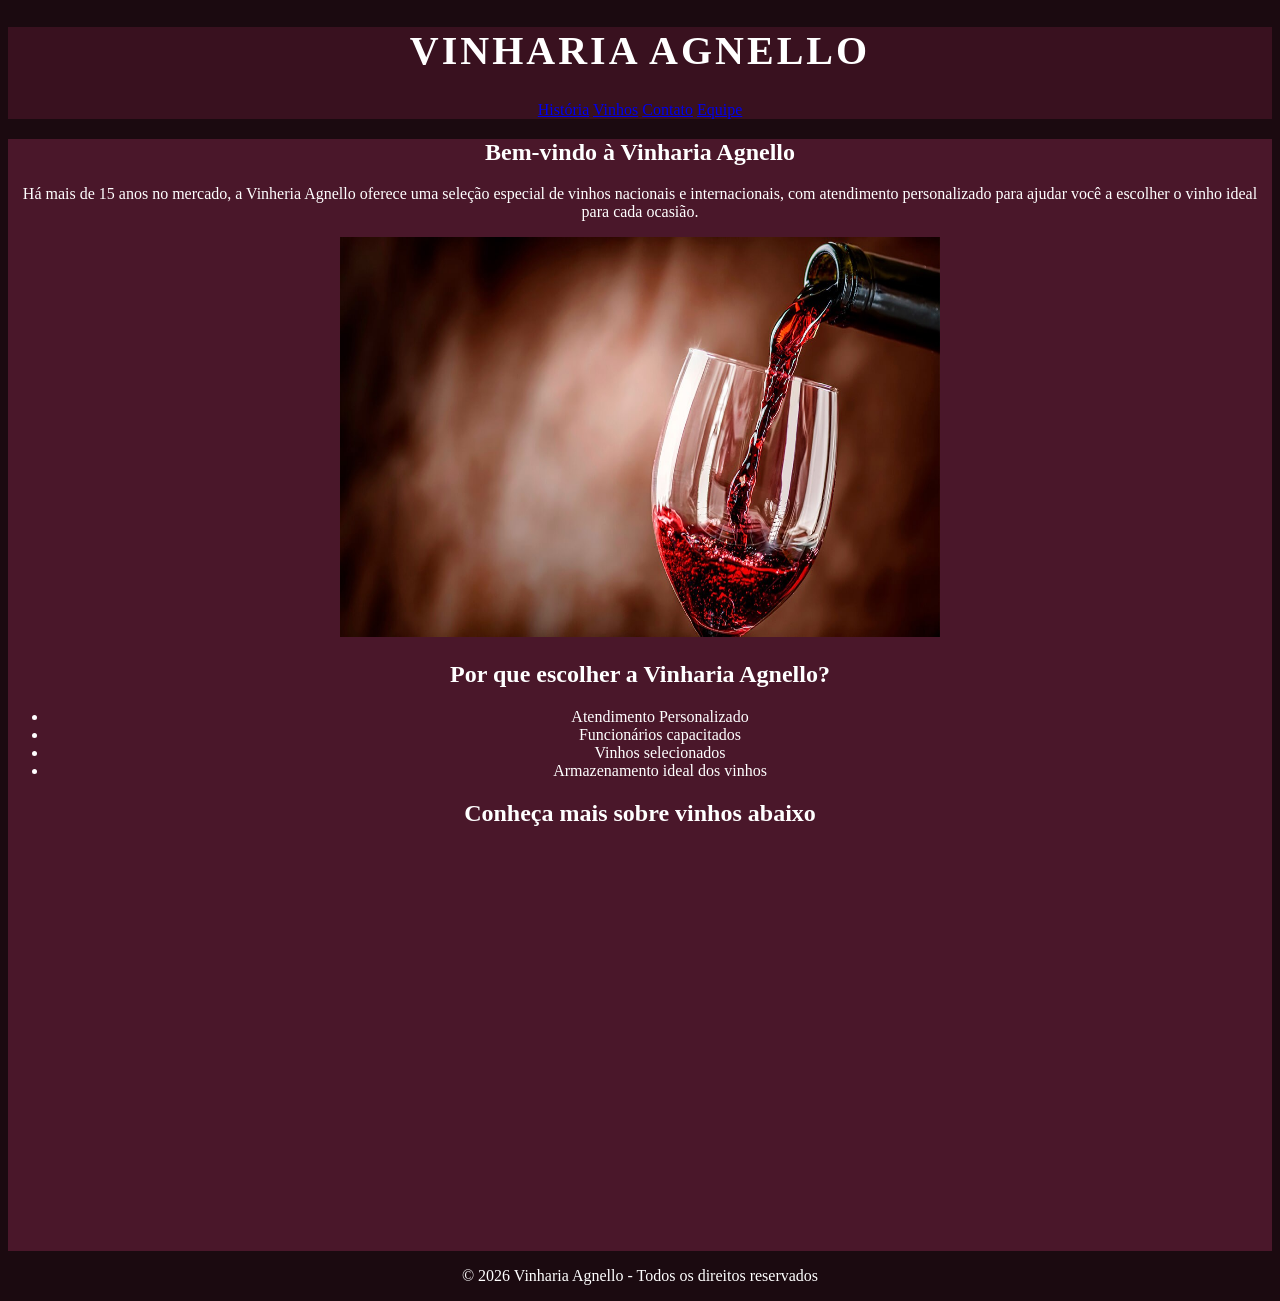
==== index.html @ 443507ee "feat: adiciona imagem e atualiza estilos no CSS" ====
<!DOCTYPE html>
<html lang="pt-BR">
<head>
    <meta charset="UTF-8">
    <meta name="viewport" content="width=device-width, initial-scale=1.0">
    <meta name="keywords" content="vinhos, comprar vinho, vinheria">
    <meta name="description" content="Catálogo vinharia Agnello">
    <title>Vinharia Agnello</title>
    <link rel="stylesheet" href="src/css/style.css">
</head>
<body>

<header id="topo">
    <h1 class="titulo">VINHARIA AGNELLO</h1>

    <nav>
        <a href="src/pages/historia.html">História</a>
        <a href="src/pages/produtos.html">Vinhos</a>
        <a href="src/pages/contato.html">Contato</a>
        <a href="src/pages/equipe.html">Equipe</a>
    </nav>
</header>

<main class="corpo">

    <section>
        <h2>Bem-vindo à Vinharia Agnello</h2>
        <p>
            Há mais de 15 anos no mercado, a Vinheria Agnello oferece uma seleção especial de vinhos nacionais e internacionais,
            com atendimento personalizado para ajudar você a escolher o vinho ideal para cada ocasião.        
        </p>
        <img src="src/imgs/vinho.jpg" width="600" height="400" alt="Imagem de vinho">
    </section>

    <section>
        <h2>Por que escolher a Vinharia Agnello?</h2>

        <ul>
            <li>Atendimento Personalizado</li>
            <li>Funcionários capacitados</li>
            <li>Vinhos selecionados</li>
            <li>Armazenamento ideal dos vinhos</li>
        </ul>
    </section>

    <section>
        <h2>Conheça mais sobre vinhos abaixo</h2>

        <iframe width="600" height="400"
            src="https://www.youtube.com/embed/Ac559iPwbEs"
            title="GUIA DEFINITIVO PARA INICIANTES DO VINHO"
            frameborder="0" 
            allow="accelerometer; autoplay; clipboard-write; encrypted-media; gyroscope; picture-in-picture; web-share" referrerpolicy="strict-origin-when-cross-origin" allowfullscreen>
        </iframe>

    </section>
</main>

<footer>
    <p>
        © 2026 Vinharia Agnello - Todos os direitos reservados
    </p>
</footer>

</body>
</html>
---- src/css/style.css ----
body {
    background-color:#1b0a10;
    color: white;
    text-align: center;
}

#topo {
    background-color: #39111f;
}

.titulo {
    font-size: 40px;
    letter-spacing: 3px;
}

.corpo {
    background-color: #4a172a;
}
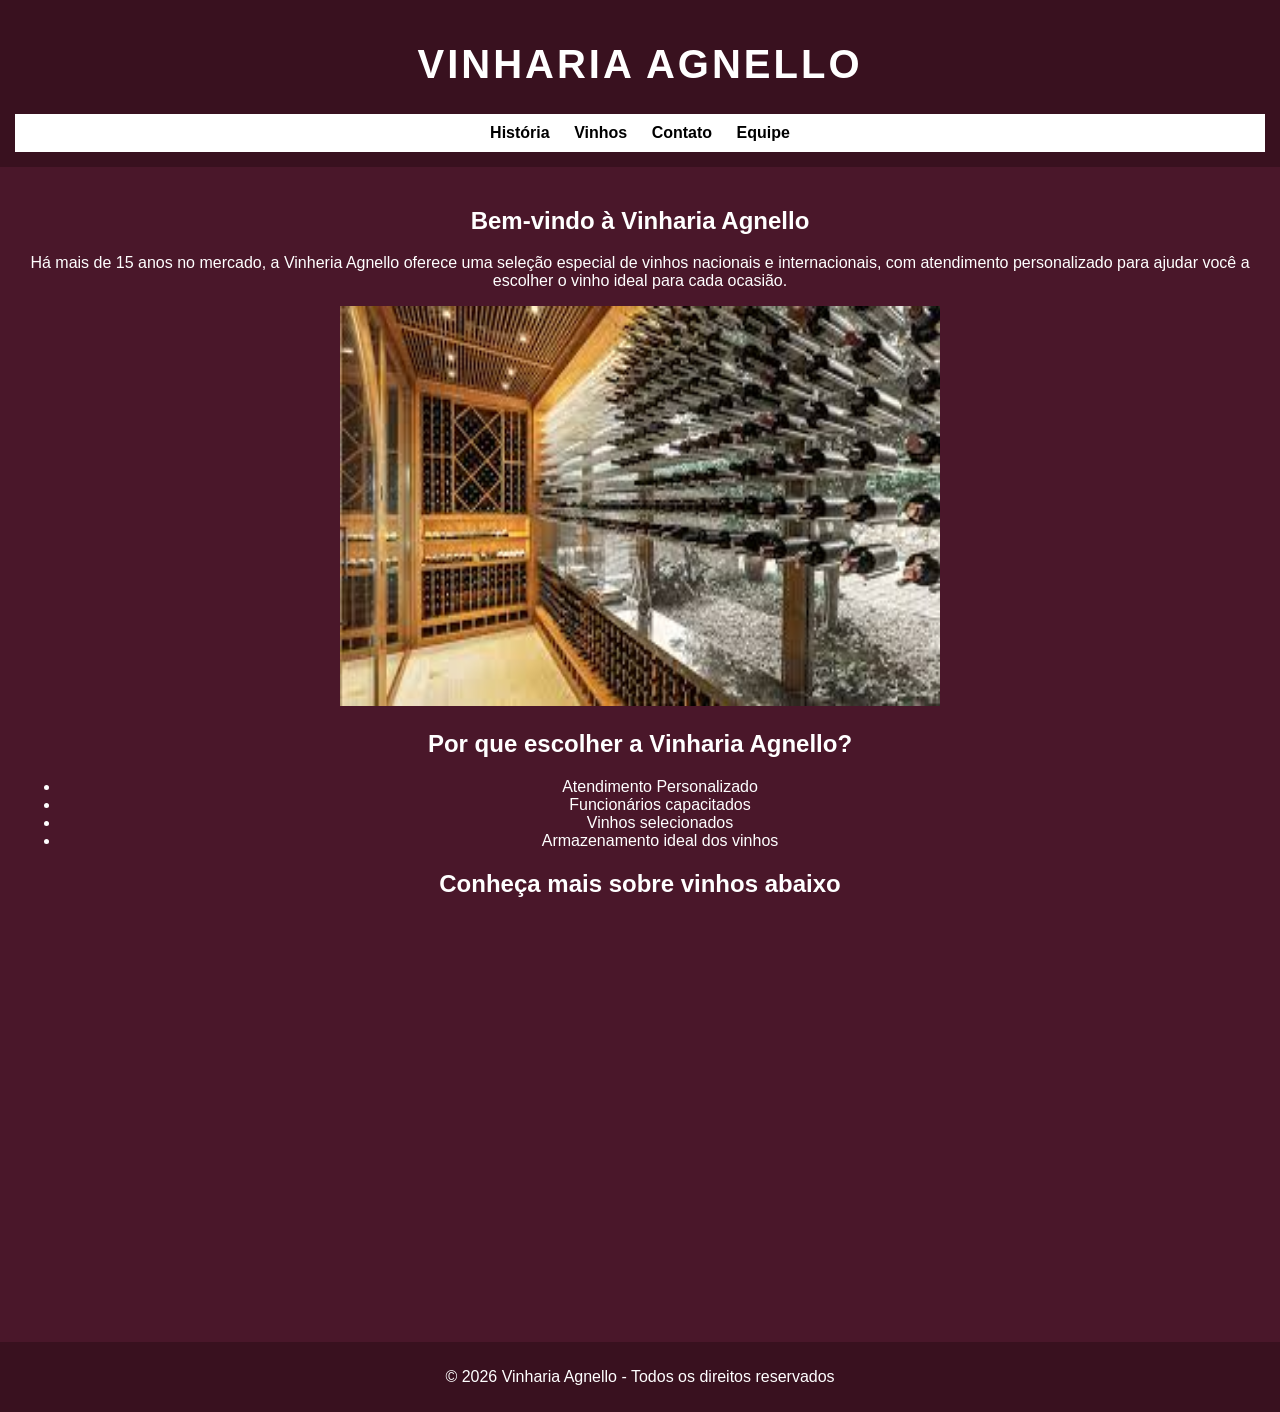
==== commit 6365adf1: "refactor: equipe.html, css e imagens" ====
--- a/index.html
+++ b/index.html
@@ -29,7 +29,7 @@
             Há mais de 15 anos no mercado, a Vinheria Agnello oferece uma seleção especial de vinhos nacionais e internacionais,
             com atendimento personalizado para ajudar você a escolher o vinho ideal para cada ocasião.        
         </p>
-        <img src="src/imgs/vinho.jpg" width="600" height="400" alt="Imagem de vinho">
+        <img src="src/imgs/vinharia.jpg" width="600" height="400" alt="Imagem de vinho">
     </section>
 
     <section>
--- a/src/css/style.css
+++ b/src/css/style.css
@@ -15,4 +15,74 @@
 
 .corpo {
     background-color: #4a172a;
+}
+
+body {
+font-family: Arial;
+margin: 0;
+background-color: #4a172a;
+}
+
+header {
+background-color:#39111f;
+color:#ffffff;
+padding: 15px;
+text-align: center;
+}
+
+nav {
+background-color:#ffffff;
+padding: 10px;
+text-align: center;
+}
+
+nav a {
+margin: 10px;
+text-decoration: none;
+color: #000000;
+font-weight: bold;
+}
+
+main {
+padding: 20px;
+}
+
+table {
+background-color: #39111f;
+border-collapse: collapse;
+margin: 0 auto;
+}
+
+th, td {
+padding: 10px;
+}
+
+footer {
+text-align: center;
+background-color: #39111f;
+color: #ffffff;
+padding: 10px;
+}
+.time-01 h1 {
+  color: #ffffff;
+
+}
+.nosso-time {
+    display: flex;
+    justify-content: space-around;
+    flex-wrap: wrap;
+    gap: 20px;
+    margin-top: 20px;
+}
+
+.membro {
+    text-align: center;
+    max-width: 200px;  
+}
+
+.membro img {
+    width: 200px;        
+    height: 200px;       
+    object-fit: cover;   
+    border-radius: 10px; 
 }
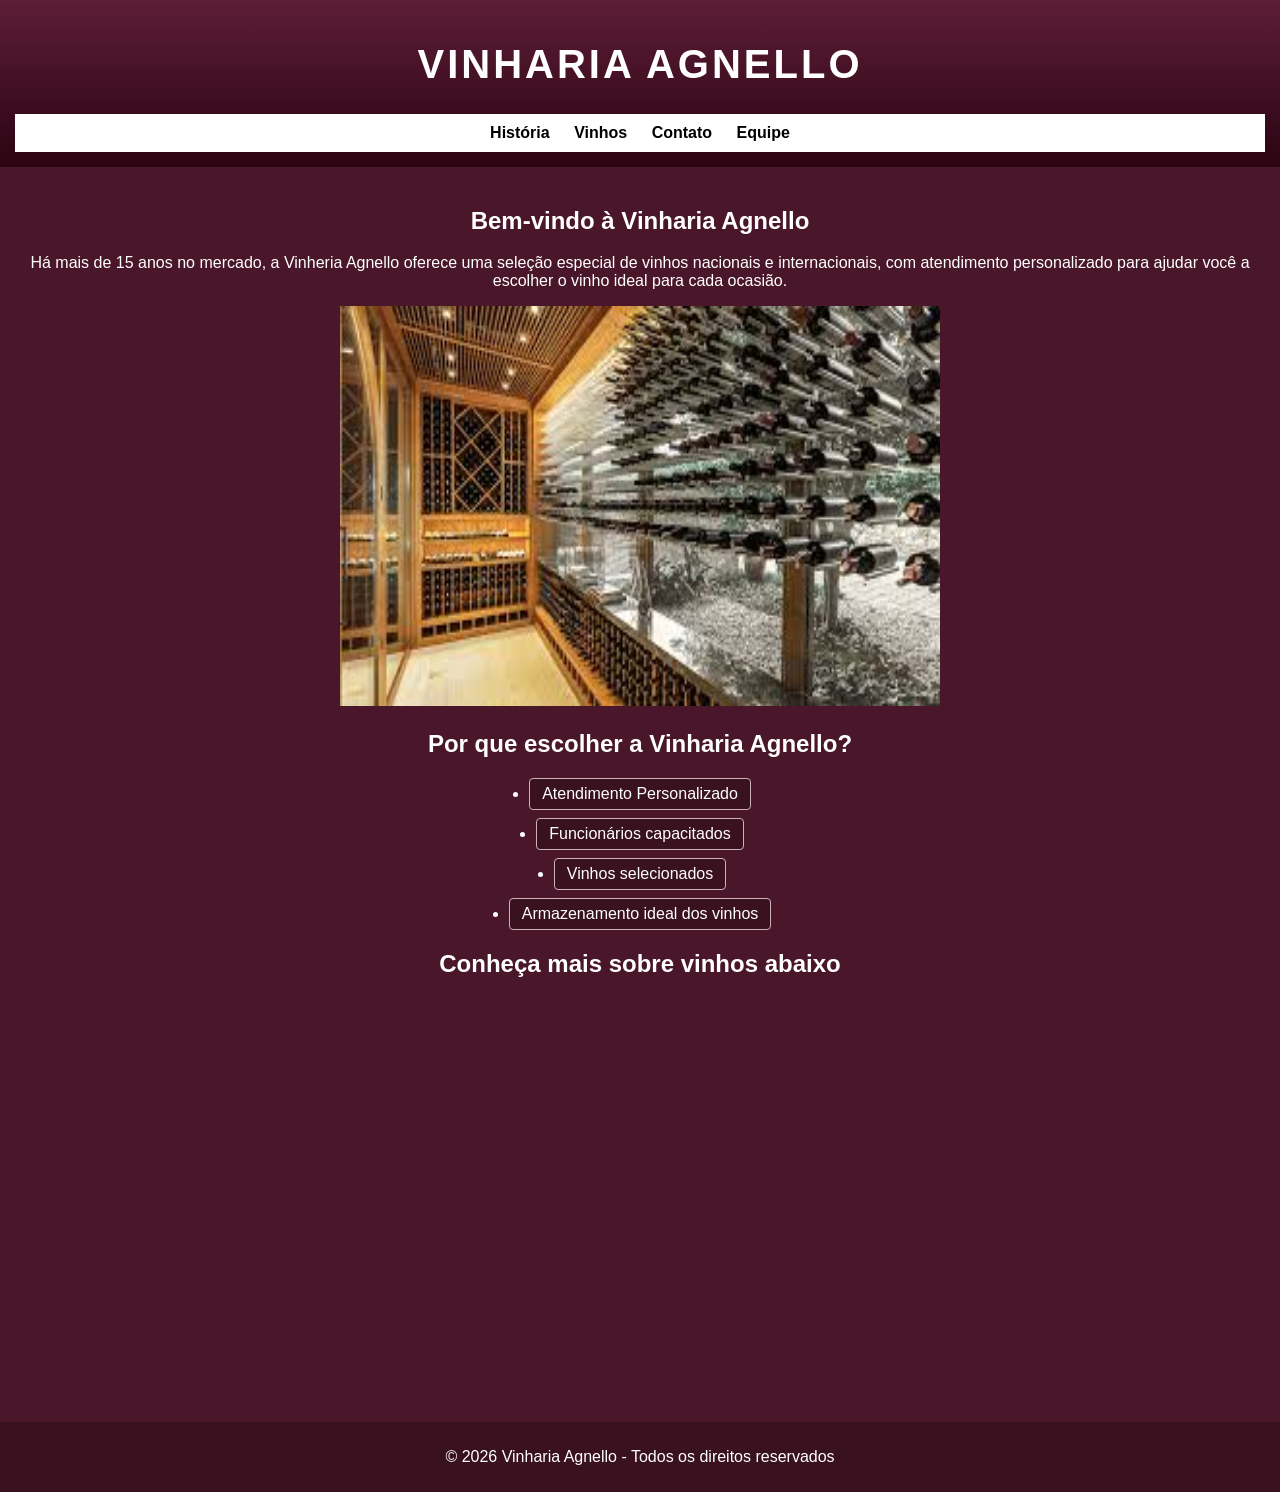
==== commit 3bef7588: "feat: efeitos.css keyframes, transição e :hover" ====
--- a/index.html
+++ b/index.html
@@ -7,10 +7,30 @@
     <meta name="description" content="Catálogo vinharia Agnello">
     <title>Vinharia Agnello</title>
     <link rel="stylesheet" href="src/css/style.css">
+    <link rel="stylesheet" href="src/css/efeitos.css">
+    <style>
+        header {
+            background: linear-gradient(
+                to bottom,
+                #5c1d36, #2b0412, #38081b, #180109, #5c1d36);
+            background-size: 100% 400%;
+            background-position: 0% 0%;
+            animation-name: tituloDinamico;
+            animation-iteration-count: infinite;
+            animation-duration: 5s;
+            animation-direction: alternate;
+        }
+
+        @keyframes tituloDinamico {
+            0%   { background-position: 0% 0%; }
+            50%  { background-position: 0% 100%; }
+            100% { background-position: 0% 0%; }
+        }
+    </style>
 </head>
 <body>
 
-<header id="topo">
+<header class="header-animado">
     <h1 class="titulo">VINHARIA AGNELLO</h1>
 
     <nav>
@@ -34,13 +54,14 @@
 
     <section>
         <h2>Por que escolher a Vinharia Agnello?</h2>
-
-        <ul>
-            <li>Atendimento Personalizado</li>
-            <li>Funcionários capacitados</li>
-            <li>Vinhos selecionados</li>
-            <li>Armazenamento ideal dos vinhos</li>
-        </ul>
+        <div class="container-topicos">
+            <ul class="topicos">
+                <li>Atendimento Personalizado</li>
+                <li>Funcionários capacitados</li>
+                <li>Vinhos selecionados</li>
+                <li>Armazenamento ideal dos vinhos</li>
+            </ul>
+        </div>
     </section>
 
     <section>
@@ -62,5 +83,7 @@
     </p>
 </footer>
 
+<script src="src/js/script.js"></script>
+
 </body>
 </html>
--- a/src/css/style.css
+++ b/src/css/style.css
@@ -4,9 +4,6 @@
     text-align: center;
 }
 
-#topo {
-    background-color: #39111f;
-}
 
 .titulo {
     font-size: 40px;
--- a/src/css/efeitos.css
+++ b/src/css/efeitos.css
@@ -0,0 +1,46 @@
+//pagina index.html(Thiago)
+//Animação com keyframe (parte do topo da pagina)
+//tive que colocar diretamente no index.HTML porque o seletor header no efeitos.css já existe e está sendo carregado de uma versão antiga em cache. (comportamento estranho)
+
+//Ao passar o mouse o background muda de cor (pseudo-classe :hover e aumenta de tamanho com uma transição)
+.container-topicos {
+    display: flex;
+    justify-content: center;
+}
+
+.topicos {
+    padding: 0;
+    margin: 0;
+    display: flex;
+    flex-direction: column;
+    align-items: center;
+    gap: 8px;
+}
+
+.topicos li {
+    padding: 6px 12px;
+    border: 1px solid #ccb1ba;
+    border-radius: 4px;
+    transition: padding 0.5s ease, background-color 0.3s ease;
+    background-color: #39111f;
+    width: fit-content;
+}
+
+.topicos li:hover {
+    padding: 6px 44px;
+    background-color: #5c1d36;
+}
+
+//Requisitos que faltam : 2 pseudoclasses diferentes, 2 pseudo-elementos, 2 transformações (scale, rotate e etc) e transições simples e o README.md no final do projeto)
+//Lembrem de linkar o efeitos.css na pagina de vcs
+
+
+
+//pagina contato.html
+
+
+//pagina equipe.html
+
+
+//pagina historia.html
+
